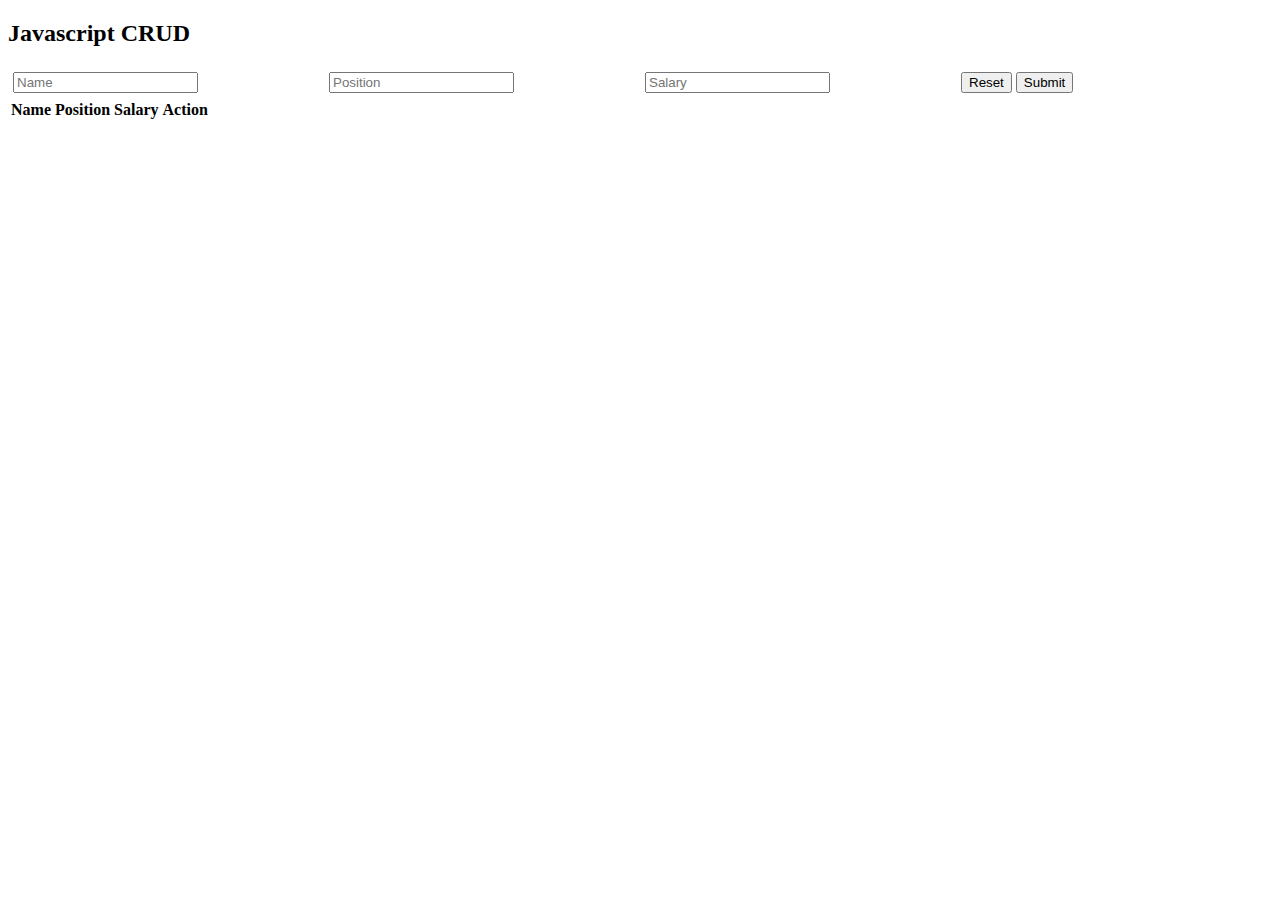
==== index.html @ ccd45b96 "javascript crud completed" ====
<!DOCTYPE html>
<html>
<head>
    <meta charset='utf-8'>
    <meta http-equiv='X-UA-Compatible' content='IE=edge'>
    <title>Javascript CRUD</title>
    <meta name='viewport' content='width=device-width, initial-scale=1'>
    <link href="https://cdn.jsdelivr.net/npm/bootstrap@5.0.2/dist/css/bootstrap.min.css" rel="stylesheet" integrity="sha384-EVSTQN3/azprG1Anm3QDgpJLIm9Nao0Yz1ztcQTwFspd3yD65VohhpuuCOmLASjC" crossorigin="anonymous">
    <link rel='stylesheet' type='text/css' media='screen' href='main.css'>
   
</head>
<body>
    <div class="container text-center">
        <h2>Javascript CRUD</h2>

        <div class="input-form">
            <div class="input-fileds">
                <input class="form-control" id="name" type="text" placeholder="Name" aria-label="default input example">
            </div>
            <div class="input-fileds">
                <input class="form-control" id="position" type="text" placeholder="Position" aria-label="default input example">
            </div>
            <div class="input-fileds">
                <input class="form-control" id="salary" type="text" placeholder="Salary" aria-label="default input example">
            </div>
            <div class="input-fileds">
                <button type="button" class="btn btn-primary" id="resetButton">Reset</button>
            
                <button type="button" class="btn btn-primary" id="submitButton">Submit</button>
            </div>
          </div>
        <table class="table">
            <thead>
              <tr>
               
                <th scope="col">Name</th>
                <th scope="col">Position</th>
                <th scope="col">Salary</th>
                <th>Action</th>
              </tr>
            </thead>
            <tbody id="tableBody">
            </tbody>
          </table>
         
    </div>
    <script src="/script.js" type=""></script>
</body>
</html>
---- main.css ----
.input-form{
    width: 100%;
    display: flex;
}


.input-fileds{
    width: 25%;
    padding: 5px;
}
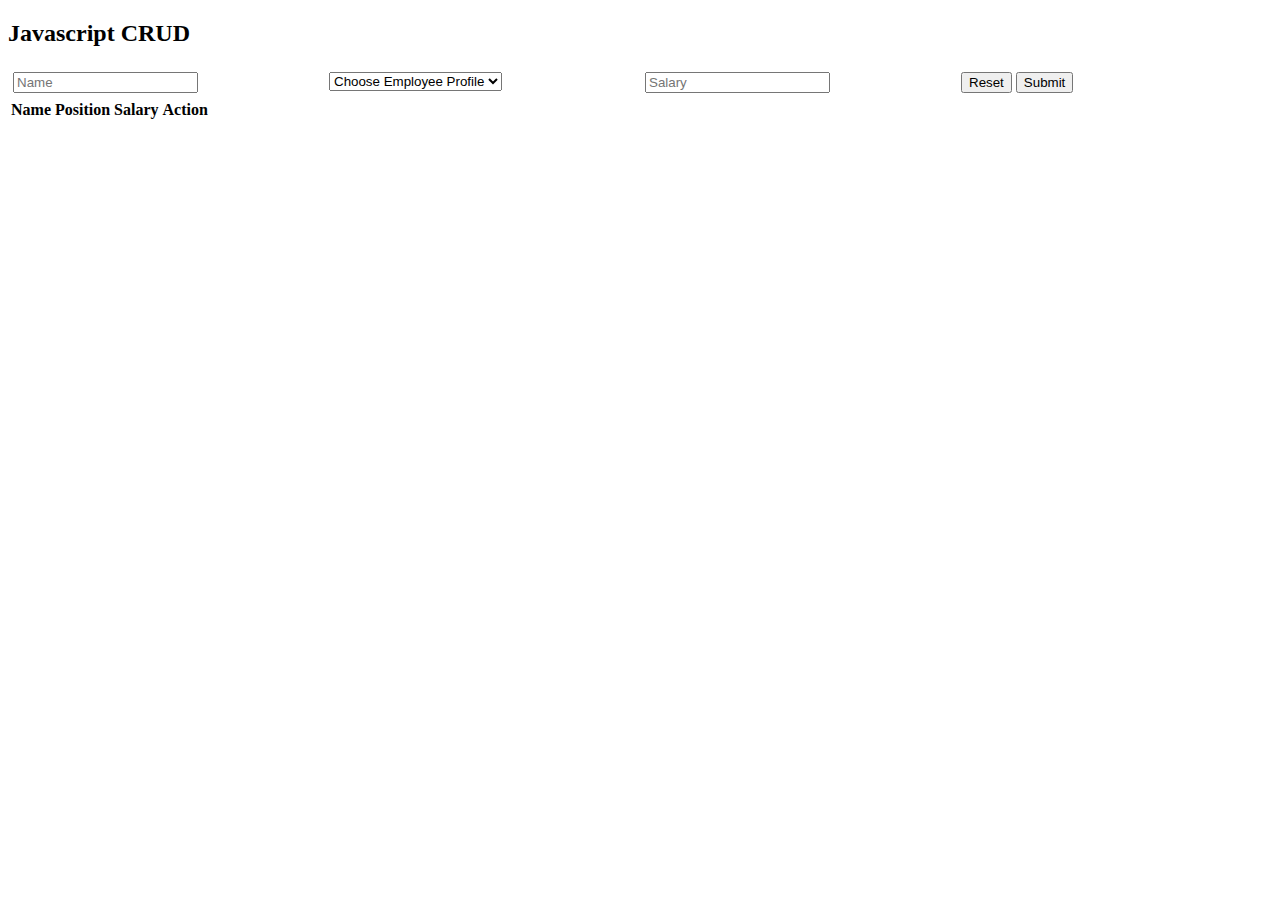
==== commit 000f5903: "Create operation perform" ====
--- a/index.html
+++ b/index.html
@@ -15,13 +15,25 @@
 
         <div class="input-form">
             <div class="input-fileds">
-                <input class="form-control" id="name" type="text" placeholder="Name" aria-label="default input example">
+                <input class="form-control" id="emp-name" type="text" placeholder="Name" aria-label="default input example">
+                <span id="emp-name-label"></span>
             </div>
             <div class="input-fileds">
-                <input class="form-control" id="position" type="text" placeholder="Position" aria-label="default input example">
+                <select class="form-select" id="emp-profile">
+                    <option value="" disabled selected>Choose Employee Profile</option>
+                    <option value="frontend-developer">Frontend Developer</option>
+                    <option value="ux-designer">UX Designer</option>
+                    <option value="seo-analyst">SEO Analyst</option>
+                    <option value="backend-developer">Backend Developer</option>
+                    <option value="flutter-developer">Flutter Developer</option>
+                    <option value="devops">DevOps</option>
+                    <option value="techops">TechOps</option>
+                </select>
+                <span id="emp-profile-label"></span>
             </div>
             <div class="input-fileds">
-                <input class="form-control" id="salary" type="text" placeholder="Salary" aria-label="default input example">
+                <input class="form-control" id="emp-salary" type="text" placeholder="Salary" aria-label="default input example">
+                <span id="emp-name-salary"></span>
             </div>
             <div class="input-fileds">
                 <button type="button" class="btn btn-primary" id="resetButton">Reset</button>
@@ -44,6 +56,6 @@
           </table>
          
     </div>
-    <script src="/script.js" type=""></script>
+    <script src="script.js" type="text/javascript"></script>
 </body>
 </html>